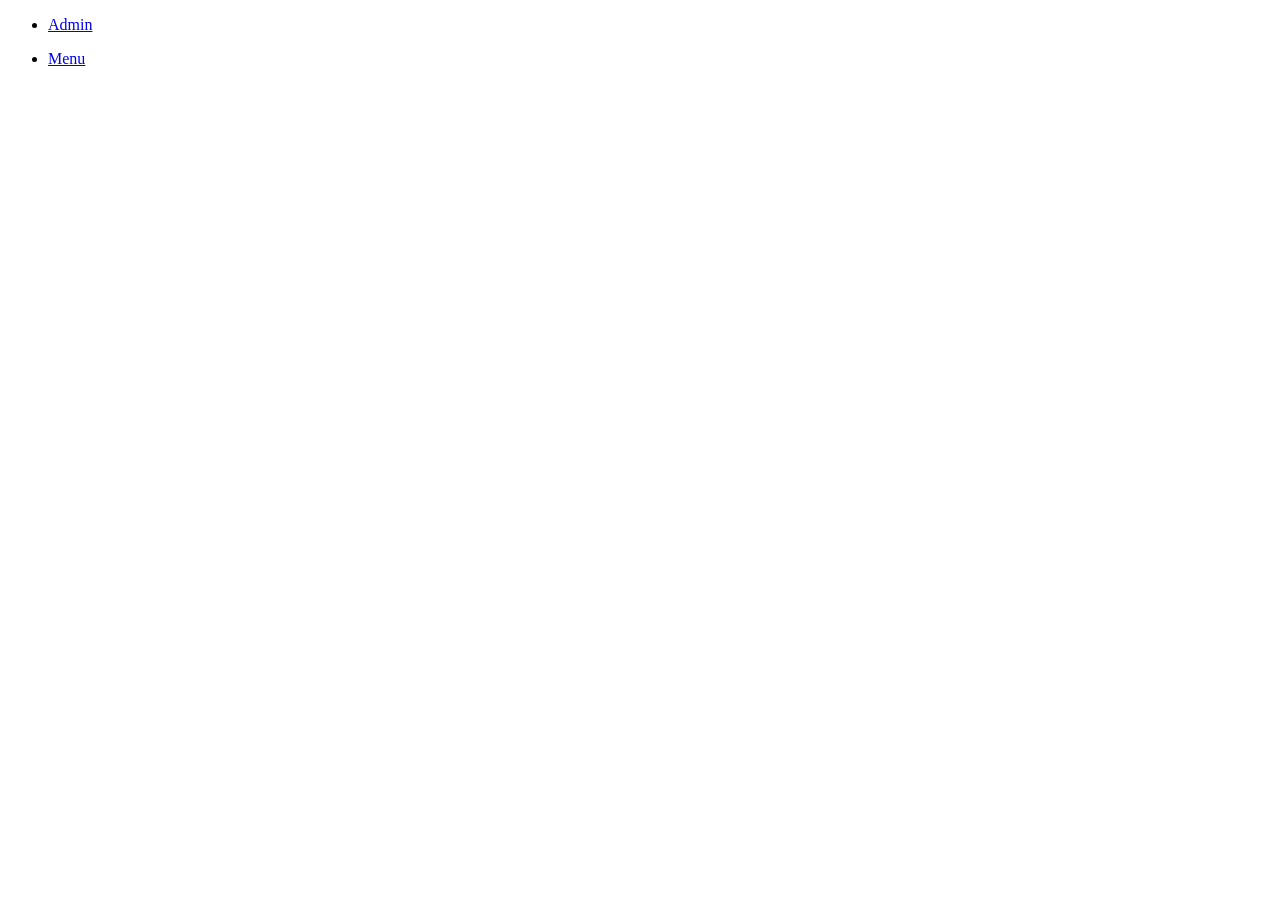
==== blog.html @ 0ccaf6ca "Function save and load" ====
<!DOCTYPE html>
<html lang="en">
<head>
	<meta charset="UTF-8">
	<title>Blog</title>
	<link rel="stylesheet" type="text/css" href="node_modules/materialize-css/dist/css/materialize.css">
</head>
<header>
<ul id="dropdown1" class="dropdown-content">
  <li><a href="index.html">Admin</a></li>
</ul>
<nav>
  <div class="nav-wrapper">
    
    <ul class="right hide-on-med-and-down">
      
      <li><a class="dropdown-button" href="#!" data-activates="dropdown1">Menu<i class="material-icons right"></i></a></li>
    </ul>
  </div>
</nav>
</header>
<main>
	<div class="row">
		<div id="titre" class="col s4">
			
		</div>
		<div id="art" class="col s6 offset-s6">
			
		</div>
	</div>
</main>
<footer>
	
</footer>
<body>
	<script type="text/javascript" src="node_modules/jquery/dist/jquery.js"></script>
	<script type="text/javascript" src="node_modules/materialize-css/dist/js/materialize.js"></script>
	<script type="text/javascript" src="js/app.js"></script>
</body>
</html>
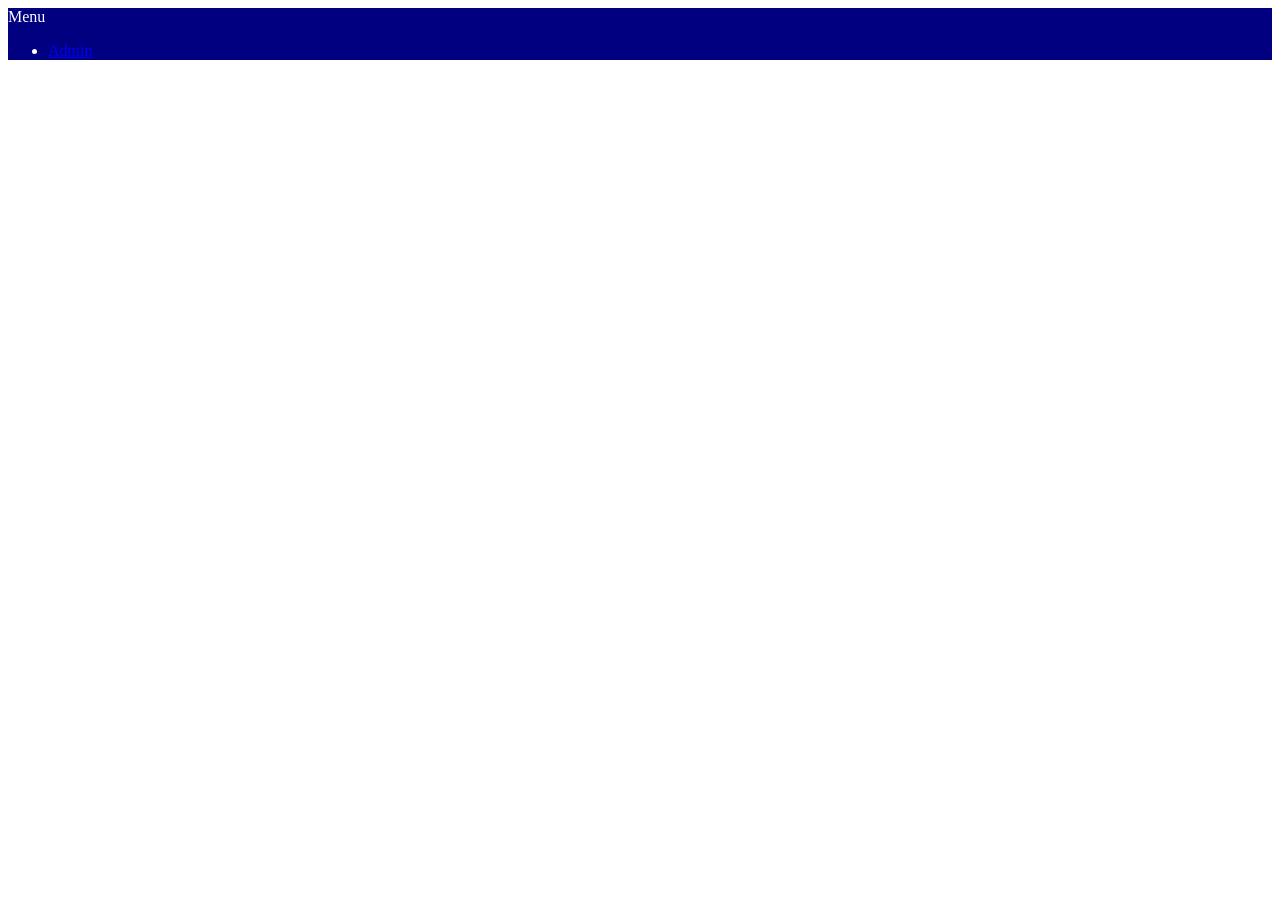
==== commit 346a6fd2: "Add css and need serveur to test results request ajax." ====
--- a/blog.html
+++ b/blog.html
@@ -4,29 +4,34 @@
 	<meta charset="UTF-8">
 	<title>Blog</title>
 	<link rel="stylesheet" type="text/css" href="node_modules/materialize-css/dist/css/materialize.css">
+	<link rel="stylesheet" href="css/styleBlog.css">
 </head>
 <header>
-<ul id="dropdown1" class="dropdown-content">
-  <li><a href="index.html">Admin</a></li>
-</ul>
 <nav>
-  <div class="nav-wrapper">
-    
-    <ul class="right hide-on-med-and-down">
-      
-      <li><a class="dropdown-button" href="#!" data-activates="dropdown1">Menu<i class="material-icons right"></i></a></li>
-    </ul>
+  <div class="nav-wrapper color">
+    <div class="right hide-on-med-and-down">
+      <a class="dropdown-button " data-activates="dropdown1">Menu</a>
+    </div>    
+       
+		<ul id="dropdown1" class="dropdown-content color">
+			
+			<li><a href="index.html">Admin</a></li>
+		</ul>
   </div>
 </nav>
 </header>
 <main>
 	<div class="row">
-		<div id="titre" class="col s4">
-			
+		<div class="col s12 m4 l3">
+			<div id="titre"></div>
+				
+			</div>
+			<div class="col s12 m8 l9">
+			<div id="art"></div>
+				
+			</div>
 		</div>
-		<div id="art" class="col s6 offset-s6">
-			
-		</div>
+		
 	</div>
 </main>
 <footer>
--- a/css/styleBlog.css
+++ b/css/styleBlog.css
@@ -0,0 +1,10 @@
+body{
+	background-image: url(https://cdn.pixabay.com/photo/2017/04/13/13/18/wolf-2227541__340.jpg);
+	background-size: cover; 
+}
+div{
+	color: white;
+}
+.color{
+	background-color: navy; 
+}
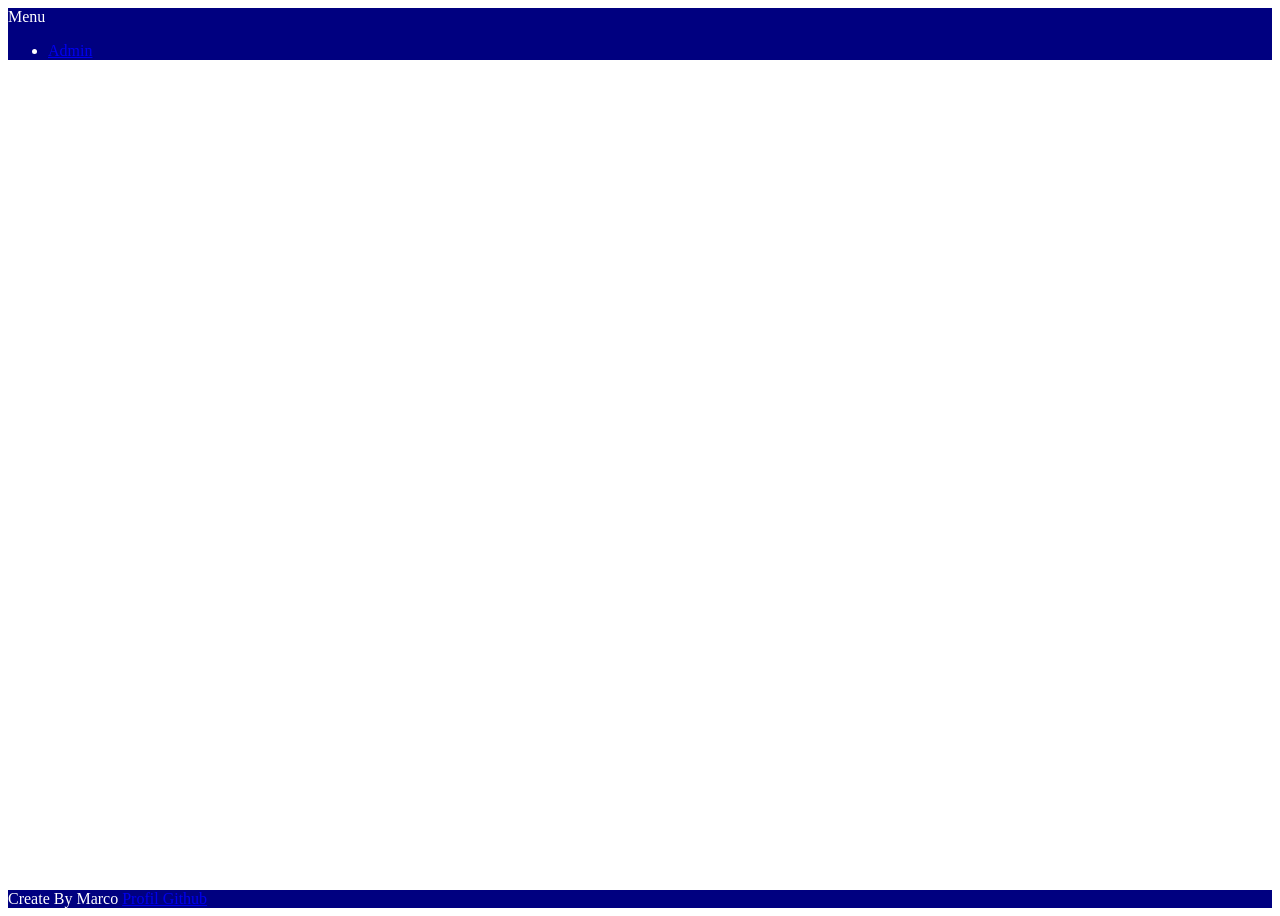
==== commit fd46ddab: "Add footer." ====
--- a/blog.html
+++ b/blog.html
@@ -6,6 +6,7 @@
 	<link rel="stylesheet" type="text/css" href="node_modules/materialize-css/dist/css/materialize.css">
 	<link rel="stylesheet" href="css/styleBlog.css">
 </head>
+<body>
 <header>
 <nav>
   <div class="nav-wrapper color">
@@ -34,12 +35,17 @@
 		
 	</div>
 </main>
-<footer>
+<footer class="color">
+ <div class="footer-copyright">
+            <div class="container">
+            Create By Marco
+            <a class="grey-text text-lighten-4 right" href="https://github.com/marco32">Profil Github</a>
+            </div>
+          </div>
 	
-</footer>
-<body>
 	<script type="text/javascript" src="node_modules/jquery/dist/jquery.js"></script>
 	<script type="text/javascript" src="node_modules/materialize-css/dist/js/materialize.js"></script>
 	<script type="text/javascript" src="js/app.js"></script>
+</footer>
 </body>
 </html>
--- a/css/styleBlog.css
+++ b/css/styleBlog.css
@@ -1,10 +1,17 @@
 body{
+    display: flex;
+    min-height: 100vh;
+    flex-direction: column;
 	background-image: url(https://cdn.pixabay.com/photo/2017/04/13/13/18/wolf-2227541__340.jpg);
 	background-size: cover; 
 }
+main {
+    flex: 1 0 auto;
+  }
 div{
 	color: white;
 }
 .color{
 	background-color: navy; 
-}+}
+
